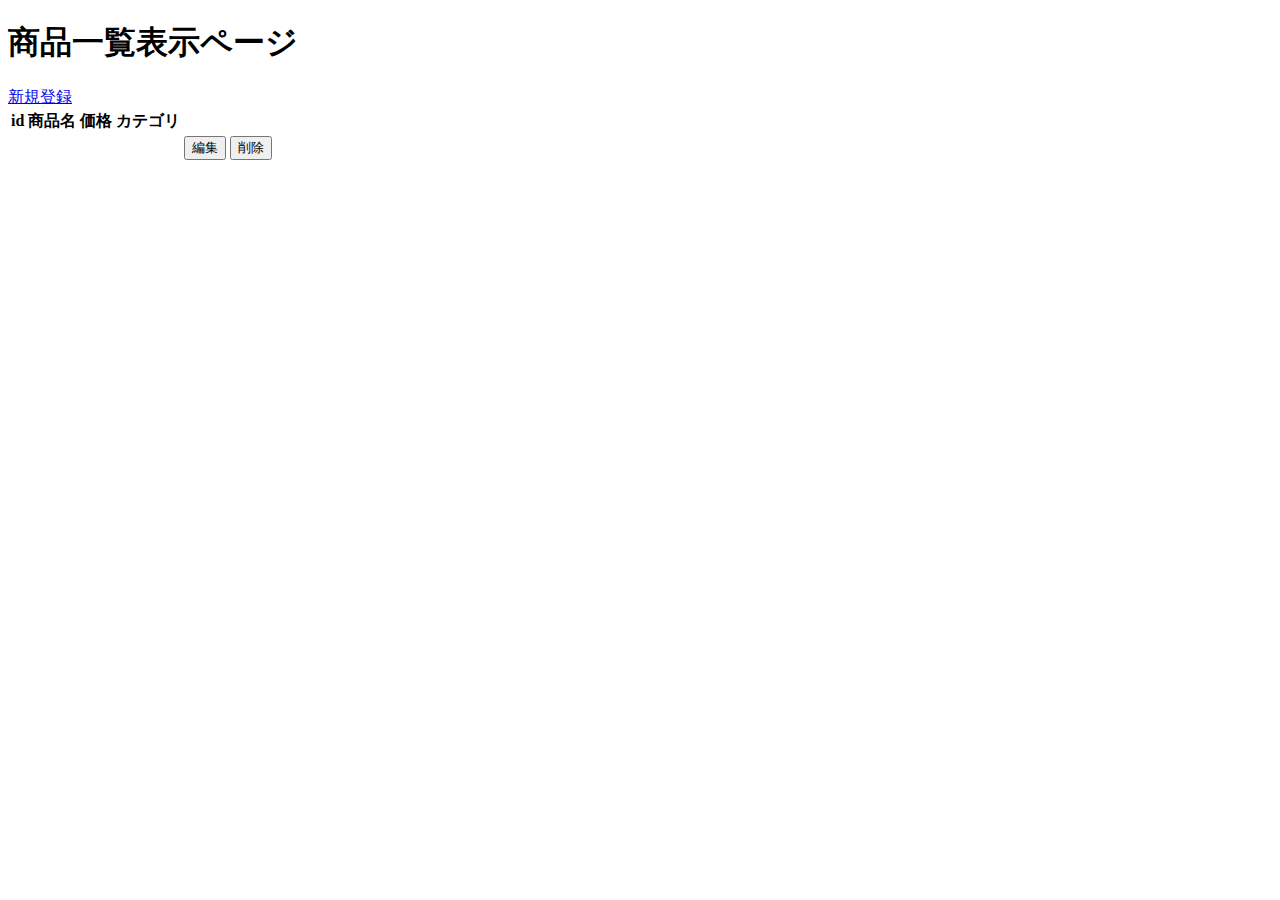
==== src/main/resources/templates/item/index.html @ af4aa796 "Lesson2実装完了" ====
<!DOCTYPE html>
<html xmlns:th="http://www.thymeleaf.org">
<head>
<meta charset="UTF-8">
<title>商品一覧表示</title>
</head>
<body>
    <h1>商品一覧表示ページ</h1>
    <div>
        <a href="/item/toroku">新規登録</a>
    </div>
    <table>
        <thead>
            <tr>
                <th>id</th>
                <th>商品名</th>
                <th>価格</th>
                <th>カテゴリ</th>
                <th></th>
                <th></th>
            </tr>
        </thead>
        <tbody>
            <tr th:each="item : ${items}">
                <td th:text="${item.id}"></td>
                <td th:text="${item.name}"></td>
                <td th:text="${item.price}"></td>
                <td th:text="${item.category.name}"></td>
                <td>
                    <form th:action="@{/item/henshu/{id}(id=${item.id})}" method="get">
                        <input type="submit" value="編集">
                    </form>
                </td>
                <td>
                    <form th:action="@{/item/sakujo/{id}(id=${item.id})}"  method="post">
                        <input type="submit" value="削除">
                    </form>
                </td>
            </tr>
        </tbody>
    </table>
</body>
</html>
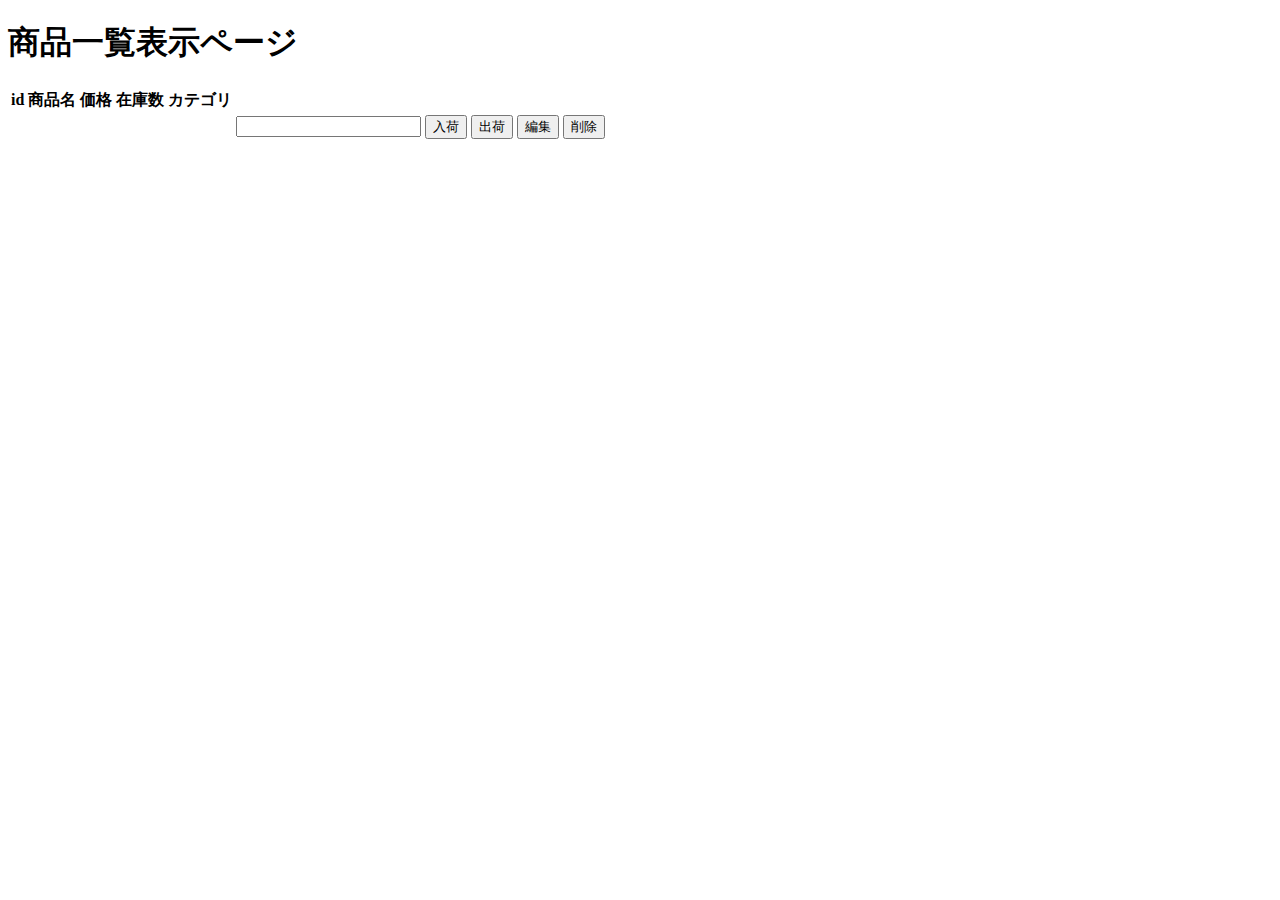
==== commit 51a272b0: "Lesson2実装完了" ====
--- a/src/main/resources/templates/item/index.html
+++ b/src/main/resources/templates/item/index.html
@@ -1,21 +1,22 @@
 <!DOCTYPE html>
-<html xmlns:th="http://www.thymeleaf.org">
+<html xmlns:th="http://www.thymeleaf.org" th:replace="~{layout/base :: layout(~{::title}, ~{::link}, ~{::body/content()})}">
 <head>
 <meta charset="UTF-8">
 <title>商品一覧表示</title>
+<link rel="stylesheet" href="/css/item/index.css">
 </head>
 <body>
     <h1>商品一覧表示ページ</h1>
-    <div>
-        <a href="/item/toroku">新規登録</a>
-    </div>
-    <table>
+    <table class="tbl">
         <thead>
             <tr>
                 <th>id</th>
                 <th>商品名</th>
                 <th>価格</th>
+                <th>在庫数</th>
                 <th>カテゴリ</th>
+                <th class="tb1-stock"></th>
+                <th></th>
                 <th></th>
                 <th></th>
             </tr>
@@ -25,15 +26,23 @@
                 <td th:text="${item.id}"></td>
                 <td th:text="${item.name}"></td>
                 <td th:text="${item.price}"></td>
+                <td th:text="${item.stock}"></td>
                 <td th:text="${item.category.name}"></td>
                 <td>
+					<form th:action="@{/item/stock/{id}(id=${item.id})}" method="post">
+						<input class="tbl-form" type="number" name="stock">
+						<input class="tbl-stock-btn" type="submit" name="in" value="入荷">
+						<input class="tbl-stock-btn" type="submit" name="out" value="出荷">
+					</form>
+				</td>
+                <td>
                     <form th:action="@{/item/henshu/{id}(id=${item.id})}" method="get">
-                        <input type="submit" value="編集">
+                        <input class="tbl-btn" type="submit" value="編集">
                     </form>
                 </td>
                 <td>
                     <form th:action="@{/item/sakujo/{id}(id=${item.id})}"  method="post">
-                        <input type="submit" value="削除">
+                        <input class="tbl-btn" type="submit" value="削除">
                     </form>
                 </td>
             </tr>
